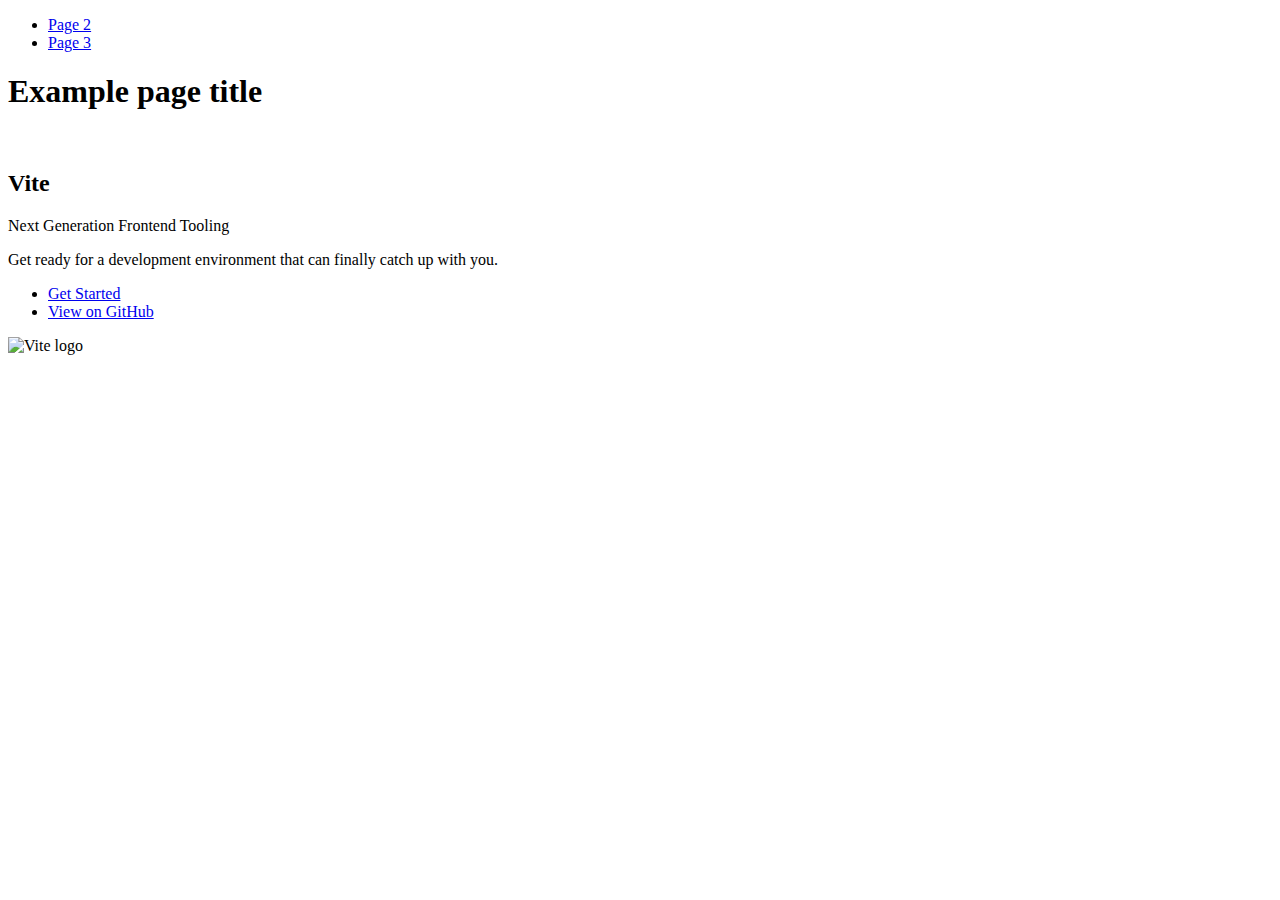
==== index.html @ 8f386996 "Deploying to gh-pages from @ TetianaChehrina/goit-js-hw-11@e6cf90df073ca6b830e5c295a5085da26192dc2c " ====
<!DOCTYPE html>
<html lang="en">
  <head>
    <meta charset="UTF-8" />
    <link rel="icon" type="image/svg+xml" href="/goit-js-hw-11/favicon.svg" />
    <meta name="viewport" content="width=device-width, initial-scale=1.0" />
    <title>Vanilla App Template</title>
    
    <script type="module" crossorigin src="/goit-js-hw-11/commonHelpers.js"></script>
    <link rel="stylesheet" href="/goit-js-hw-11/assets/index-10c40100.css">
  </head>
  <body>
    <header class="header">
  <nav class="nav">
    <ul class="nav-list">
      <li class="nav-item">
        <a href="./page-2.html" class="nav-link">Page 2</a>
      </li>

      <li class="nav-item">
        <a href="./page-3.html" class="nav-link">Page 3</a>
      </li>
    </ul>
  </nav>
</header>


    <section>
      <h1>Example page title</h1>
      <!-- Path to images as from index.html file -->
      <img src="/goit-js-hw-11/assets/javascript-8dac5379.svg" alt="" />
    </section>

    <!-- Loads the specified .html file -->
    <section class="vite-promo">
  <div class="container">
    <div class="wrapper">
      <h2 class="title">
        <span class="gradient">Vite</span>
      </h2>
      <p class="text">Next Generation Frontend Tooling</p>
      <p class="tagline">
        Get ready for a development environment that can finally catch up with
        you.
      </p>

      <ul class="actions">
        <li class="action">
          <a
            class="link"
            href="https://vitejs.dev/guide/"
            target="_blank"
            rel="noopener noreferrer"
            >Get Started</a
          >
        </li>
        <li class="action">
          <a
            class="link"
            href="https://github.com/vitejs/vite"
            target="_blank"
            rel="noopener noreferrer"
            >View on GitHub</a
          >
        </li>
      </ul>
    </div>

    <div class="thumb">
      <!-- Path to images as from index.html file -->
      <img
        class="pic"
        src="/goit-js-hw-11/assets/vite-logo-51249ca9.png"
        alt="Vite logo"
        width="640"
        height="640"
      />
    </div>
  </div>
</section>


    
  </body>
</html>
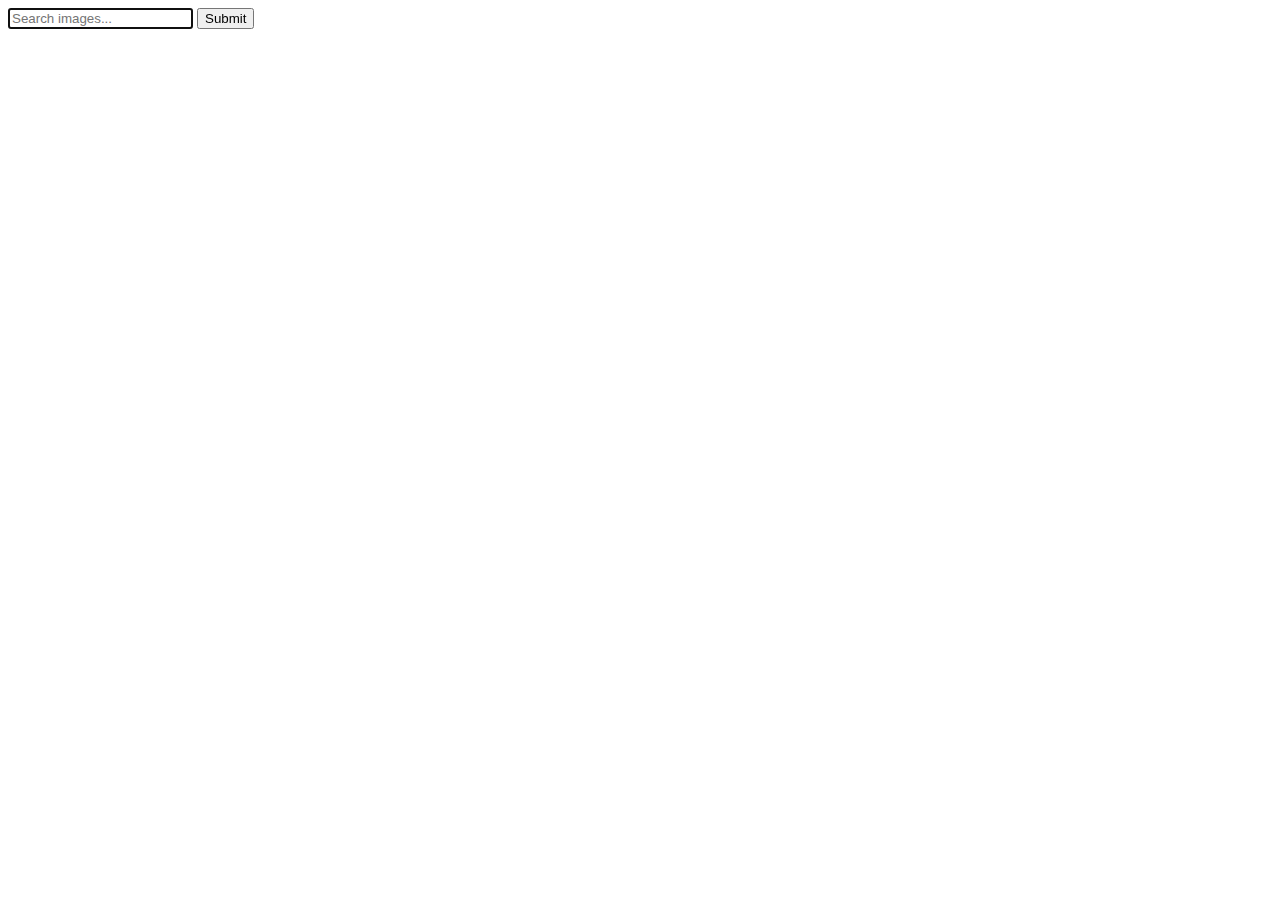
==== commit 1f15c9f7: "Deploying to gh-pages from @ TetianaChehrina/goit-js-hw-11@9e8d8b3ab9249ba320dba64e9375aa53159d02fa " ====
--- a/index.html
+++ b/index.html
@@ -2,84 +2,29 @@
 <html lang="en">
   <head>
     <meta charset="UTF-8" />
-    <link rel="icon" type="image/svg+xml" href="/goit-js-hw-11/favicon.svg" />
     <meta name="viewport" content="width=device-width, initial-scale=1.0" />
-    <title>Vanilla App Template</title>
     
+    <title>Gallery</title>
     <script type="module" crossorigin src="/goit-js-hw-11/commonHelpers.js"></script>
-    <link rel="stylesheet" href="/goit-js-hw-11/assets/index-10c40100.css">
+    <link rel="modulepreload" crossorigin href="/goit-js-hw-11/assets/vendor-38388549.js">
+    <link rel="stylesheet" href="/goit-js-hw-11/assets/vendor-a51daae5.css">
+    <link rel="stylesheet" href="/goit-js-hw-11/assets/index-a96fe8b2.css">
   </head>
   <body>
-    <header class="header">
-  <nav class="nav">
-    <ul class="nav-list">
-      <li class="nav-item">
-        <a href="./page-2.html" class="nav-link">Page 2</a>
-      </li>
-
-      <li class="nav-item">
-        <a href="./page-3.html" class="nav-link">Page 3</a>
-      </li>
-    </ul>
-  </nav>
-</header>
-
-
-    <section>
-      <h1>Example page title</h1>
-      <!-- Path to images as from index.html file -->
-      <img src="/goit-js-hw-11/assets/javascript-8dac5379.svg" alt="" />
-    </section>
-
-    <!-- Loads the specified .html file -->
-    <section class="vite-promo">
-  <div class="container">
-    <div class="wrapper">
-      <h2 class="title">
-        <span class="gradient">Vite</span>
-      </h2>
-      <p class="text">Next Generation Frontend Tooling</p>
-      <p class="tagline">
-        Get ready for a development environment that can finally catch up with
-        you.
-      </p>
-
-      <ul class="actions">
-        <li class="action">
-          <a
-            class="link"
-            href="https://vitejs.dev/guide/"
-            target="_blank"
-            rel="noopener noreferrer"
-            >Get Started</a
-          >
-        </li>
-        <li class="action">
-          <a
-            class="link"
-            href="https://github.com/vitejs/vite"
-            target="_blank"
-            rel="noopener noreferrer"
-            >View on GitHub</a
-          >
-        </li>
-      </ul>
-    </div>
-
-    <div class="thumb">
-      <!-- Path to images as from index.html file -->
-      <img
-        class="pic"
-        src="/goit-js-hw-11/assets/vite-logo-51249ca9.png"
-        alt="Vite logo"
-        width="640"
-        height="640"
-      />
-    </div>
-  </div>
-</section>
-
-
+    <form class="search-form" autocomplete="off">
+      <label>
+        <input
+          class="input"
+          type="text"
+          name="search"
+          placeholder="Search images..."
+          autofocus
+        />
+      </label>
+      <button type="submit">Submit</button>
+    </form>
+    <div class="loader is-hidden"></div>
+    <ul class="gallery"></ul>
     
   </body>
 </html>
